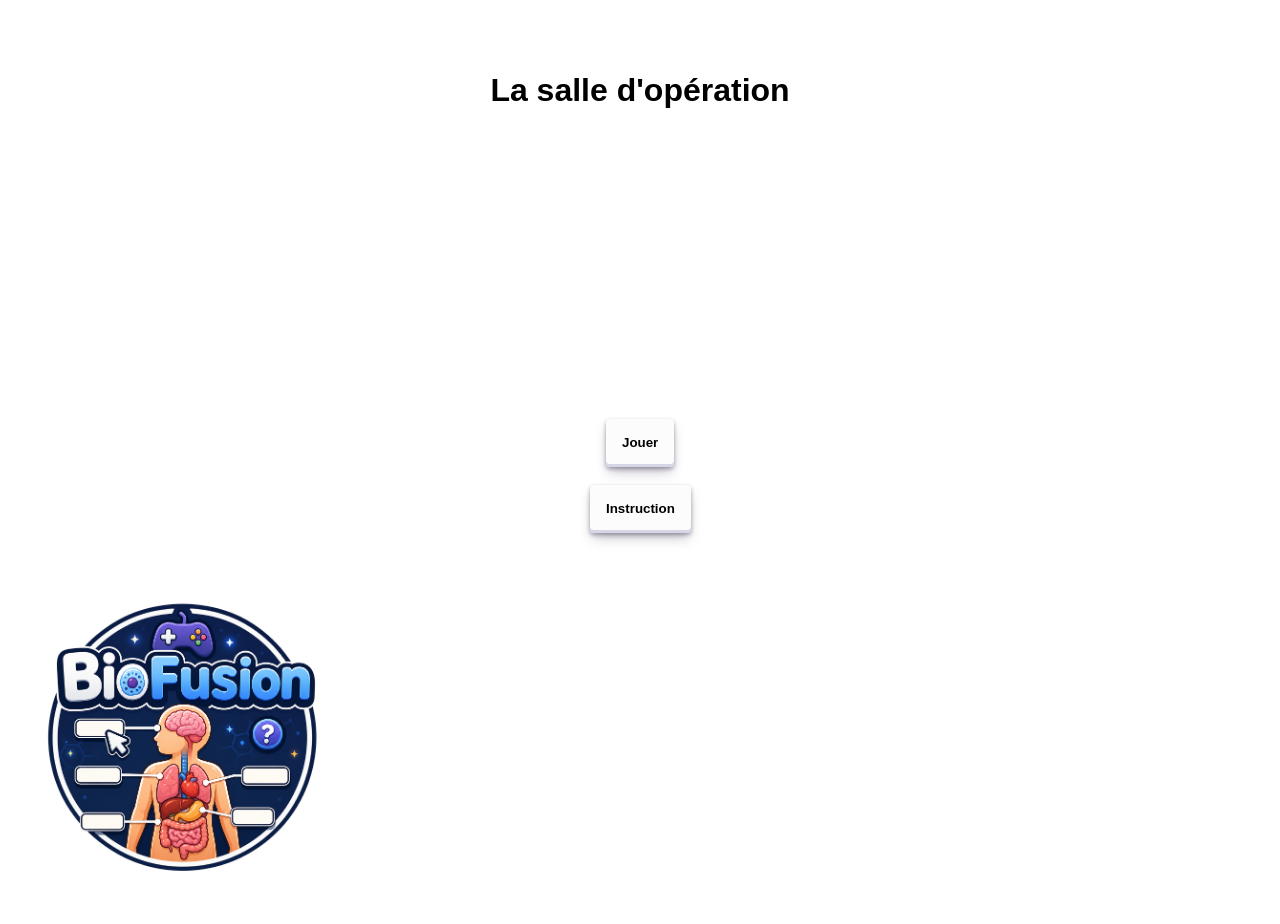
==== index.html @ 2bf57ee2 "jahs Co-authored-by: Copilot <copilot@github.com>" ====
<!-- Page accueil salle d'opération -->
<!-- Par BioFusion-->

<!DOCTYPE html>

<head>
    <meta charset="UTF-8">
    <title>Accueil</title>
    <link rel="stylesheet" href="style/style.css">
    <link rel="icon" type="image/png" href="images/biofusion.png">
    <style>
        
      /* code CSS pour embellir les boutons du menu*/
      /* source : https://getcssscan.com/css-buttons-examples */

      body {
        background-image: url("images/2112.jpg");
        background-size: 100% auto
        
      }
</style>
</head>
<br>
<body >

 <center><h1> La salle d'opération</h1> <br><br><br><br><br><br><br><br><br><br><br><br><br>
  <!-- source: https://www.w3schools.com/js/js_window_location.asp --> <br><br><br> 
  <button class="btnMenu" onclick="window.location.href='Jeu.html'"><b>Jouer</b></button><br><br>
  <button class="btnMenu" onclick="window.location.href='instruction.html'"><b>Instruction</b></button><br><br>
   </button><br><br></center>

<img src= "images/biofusion.png" width="300">
</body>
</html>
---- style/style.css ----
body{
  padding: 25px;
}
.title {
	color: #5C6AC4;
}

#paragraphe {
        color: #333;
        text-align: center;
        margin-top: 40px; 
        font-family: Arial;
      }
      
      h1 {
        font-family: Arial;
      }
.btnMenu {
        align-items: center;
        appearance: none;
        background-color: #FCFCFD;
        border-radius: 4px;
        border-width: 0;
        box-shadow: rgba(45, 35, 66, 0.4) 0 2px 4px,rgba(45, 35, 66, 0.3) 0 7px 13px -3px,#D6D6E7 0 -3px 0 inset;
        box-sizing: border-box;
        cursor: pointer;
        display: inline-flex;
        height: 48px;
        justify-content: center;
        line-height: 1;
        list-style: none;
        overflow: hidden;
        padding-left: 16px;
        padding-right: 16px;
        position: relative;
        text-align: left;
        text-decoration: none;
        transition: box-shadow .15s,transform .15s;
        user-select: none;
        -webkit-user-select: none;
        touch-action: manipulation;
        white-space: nowrap;
        will-change: box-shadow,transform;
      }
      
      .btnMenu:focus {
        box-shadow: #D6D6E7 0 0 0 1.5px inset, rgba(45, 35, 66, 0.4) 0 2px 4px, rgba(45, 35, 66, 0.3) 0 7px 13px -3px, #D6D6E7 0 -3px 0 inset;
      }
      
      .btnMenu:hover {
        box-shadow: rgba(45, 35, 66, 0.4) 0 4px 8px, rgba(45, 35, 66, 0.3) 0 7px 13px -3px, #D6D6E7 0 -3px 0 inset;
        transform: translateY(-2px);
      }
      
      .btnMenu:active {
        box-shadow: #D6D6E7 0 3px 7px inset;
        transform: translateY(2px);
      }
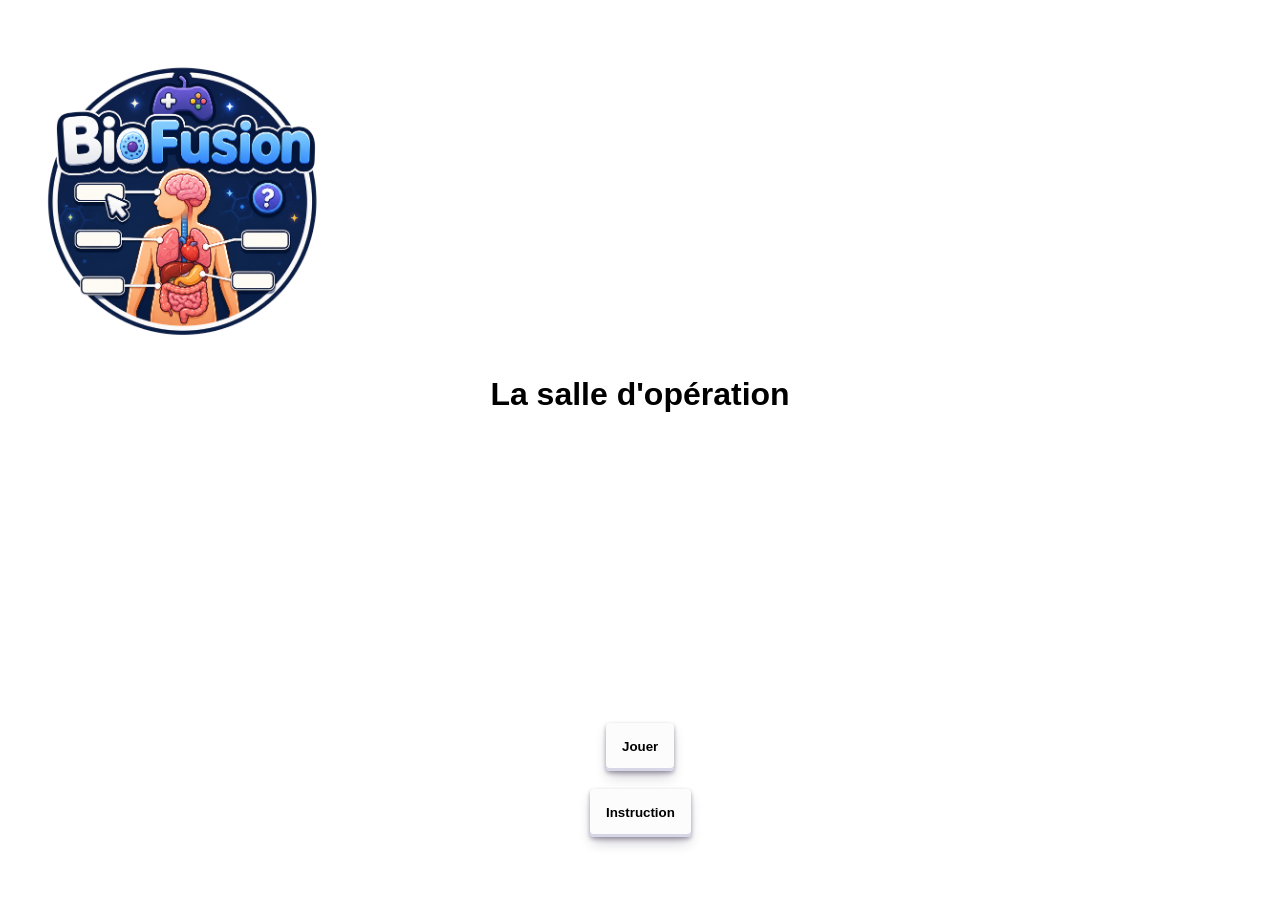
==== commit b5372a54: "sad" ====
--- a/index.html
+++ b/index.html
@@ -22,13 +22,13 @@
 </head>
 <br>
 <body >
-
+<img src= "images/biofusion.png" width="300">
  <center><h1> La salle d'opération</h1> <br><br><br><br><br><br><br><br><br><br><br><br><br>
   <!-- source: https://www.w3schools.com/js/js_window_location.asp --> <br><br><br> 
   <button class="btnMenu" onclick="window.location.href='Jeu.html'"><b>Jouer</b></button><br><br>
   <button class="btnMenu" onclick="window.location.href='instruction.html'"><b>Instruction</b></button><br><br>
    </button><br><br></center>
 
-<img src= "images/biofusion.png" width="300">
+
 </body>
 </html>
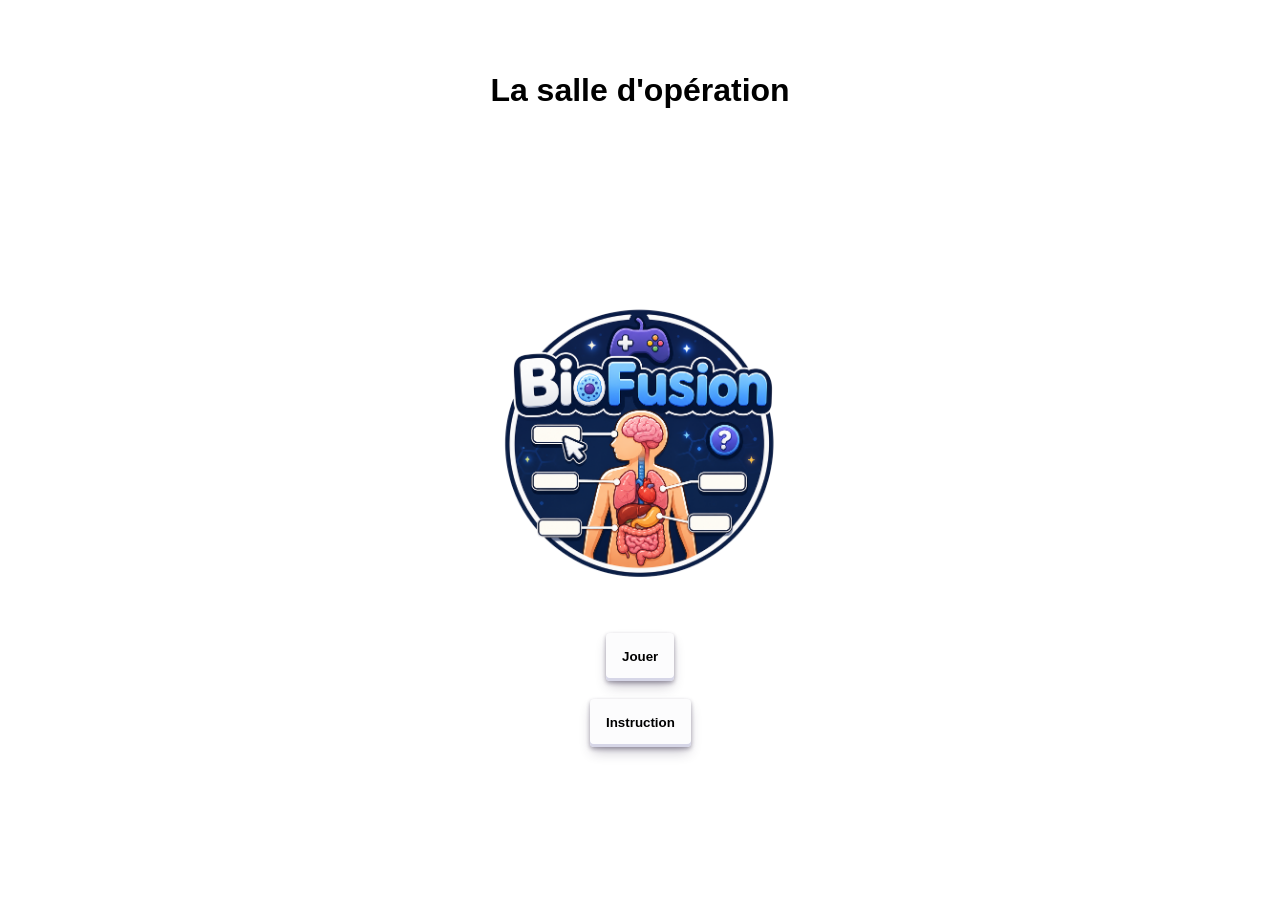
==== commit fce85fe2: "sad" ====
--- a/index.html
+++ b/index.html
@@ -22,8 +22,8 @@
 </head>
 <br>
 <body >
-<img src= "images/biofusion.png" width="300">
- <center><h1> La salle d'opération</h1> <br><br><br><br><br><br><br><br><br><br><br><br><br>
+ <center><h1> La salle d'opération</h1> <br><br><br><br><br><br><br><br><br>
+  <img src= "images/biofusion.png" width="300">
   <!-- source: https://www.w3schools.com/js/js_window_location.asp --> <br><br><br> 
   <button class="btnMenu" onclick="window.location.href='Jeu.html'"><b>Jouer</b></button><br><br>
   <button class="btnMenu" onclick="window.location.href='instruction.html'"><b>Instruction</b></button><br><br>
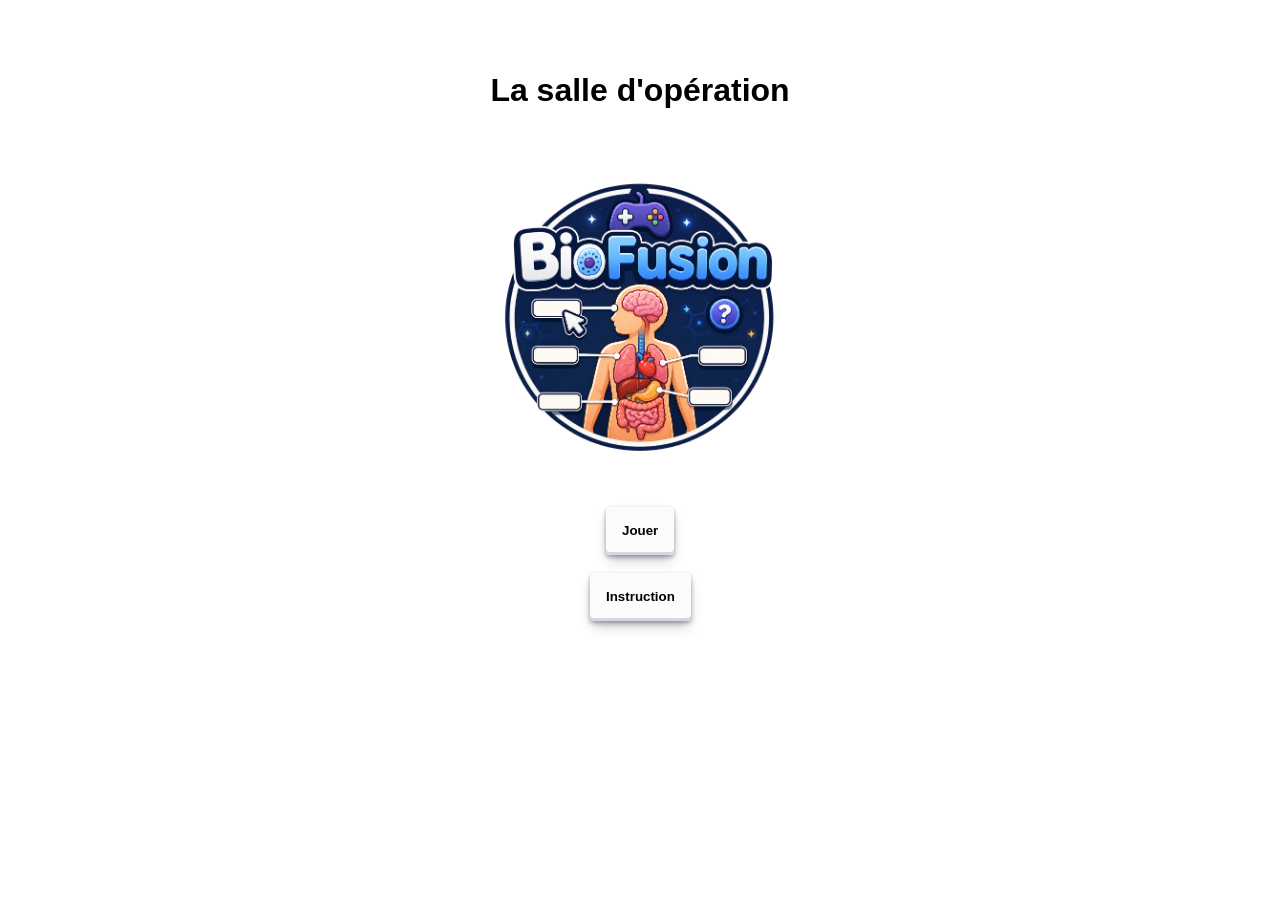
==== commit 4b78b355: "sad" ====
--- a/index.html
+++ b/index.html
@@ -22,7 +22,7 @@
 </head>
 <br>
 <body >
- <center><h1> La salle d'opération</h1> <br><br><br><br><br><br><br><br><br>
+ <center><h1> La salle d'opération</h1> <br><br>
   <img src= "images/biofusion.png" width="300">
   <!-- source: https://www.w3schools.com/js/js_window_location.asp --> <br><br><br> 
   <button class="btnMenu" onclick="window.location.href='Jeu.html'"><b>Jouer</b></button><br><br>
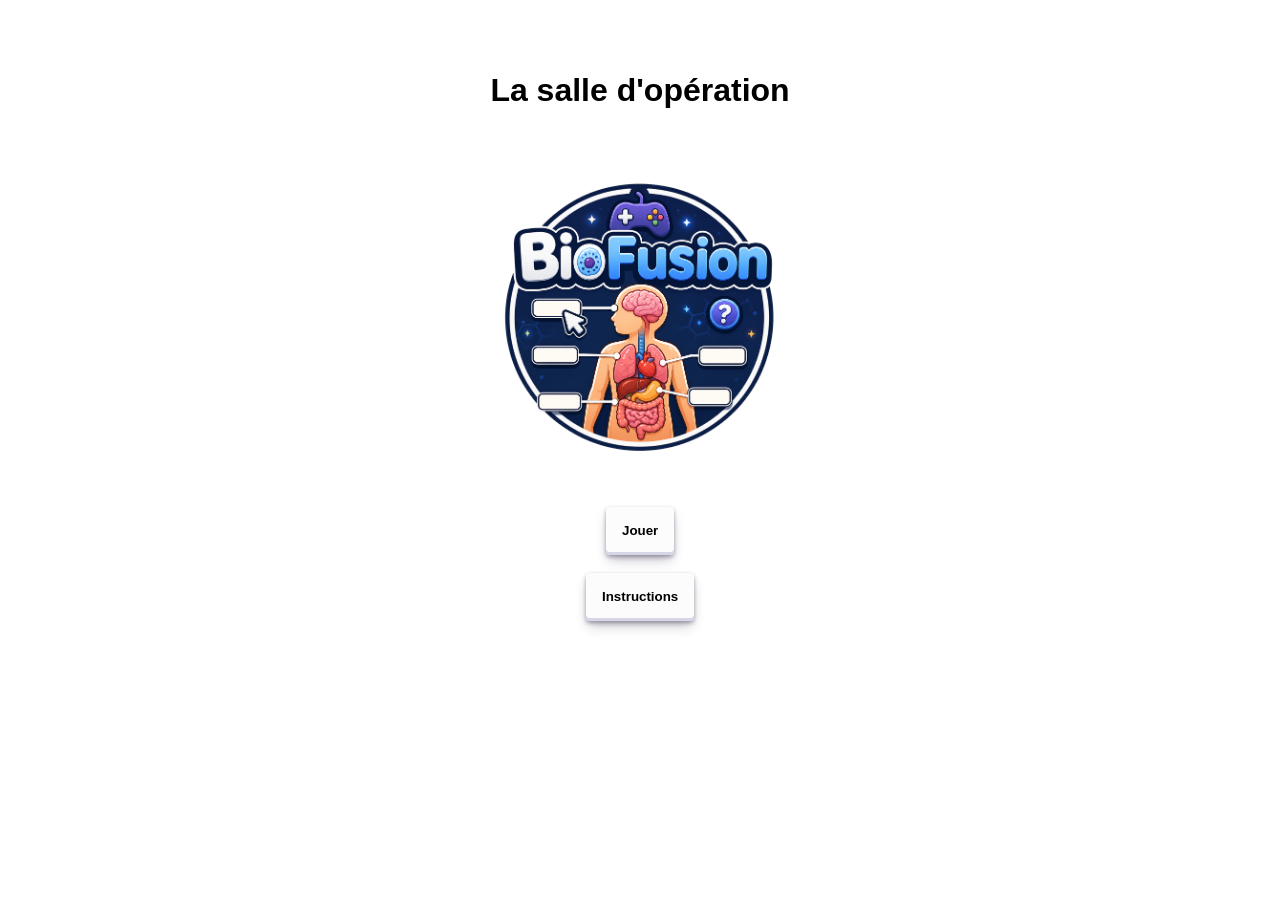
==== commit ac3d7947: "instructions" ====
--- a/index.html
+++ b/index.html
@@ -13,10 +13,13 @@
       /* code CSS pour embellir les boutons du menu*/
       /* source : https://getcssscan.com/css-buttons-examples */
 
+      /*Code CSS pour l'arrière-plan */
       body {
-        background-image: url("images/2112.jpg");
-        background-size: 100% auto
-        
+        background-image: url("images/2112.jpg"); 
+        background-repeat: no-repeat; 
+				background-size: cover; 
+				background-position: center; 
+				background-attachment: fixed 
       }
 </style>
 </head>
@@ -25,8 +28,8 @@
  <center><h1> La salle d'opération</h1> <br><br>
   <img src= "images/biofusion.png" width="300">
   <!-- source: https://www.w3schools.com/js/js_window_location.asp --> <br><br><br> 
-  <button class="btnMenu" onclick="window.location.href='Jeu.html'"><b>Jouer</b></button><br><br>
-  <button class="btnMenu" onclick="window.location.href='instruction.html'"><b>Instruction</b></button><br><br>
+  <button class="btnMenu" onclick="window.location.href='options.html'"><b>Jouer</b></button><br><br>
+  <button class="btnMenu" onclick="window.location.href='instruction.html'"><b>Instructions</b></button><br><br>
    </button><br><br></center>
 
 
--- a/style/style.css
+++ b/style/style.css
@@ -55,4 +55,127 @@
       .btnMenu:active {
         box-shadow: #D6D6E7 0 3px 7px inset;
         transform: translateY(2px);
-      }+      }
+
+      /* pour les boutons du jeu 2 */
+      /* source : https://uiverse.io/adamgiebl/good-mouse-67 */
+      .btnJeu2 {
+      width: 40px;
+      height: 40px;
+      border-radius: 50%;
+      background-color: rgb(209, 238, 255);
+      border: none;
+      font-weight: 600;
+      display: flex;
+      align-items: center;
+      justify-content: center;
+      box-shadow: 0px 0px 20px rgba(0, 0, 0, 0.164);
+      cursor: pointer;
+      transition-duration: 0.3s;
+      overflow: hidden;
+      position: relative;
+      text-decoration: none !important;
+    }
+
+    .edit-svgIcon {
+      width: 17px;
+      transition-duration: 0.3s;
+    }
+
+    .edit-svgIcon path {
+      fill: white;
+    }
+
+    .btnJeu2:hover {
+      width: 120px;
+      border-radius: 50px;
+      transition-duration: 0.3s;
+      background-color: rgb(209, 238, 255);
+      align-items: center;
+    }
+
+    .btnJeu2:hover .edit-svgIcon {
+      width: 20px;
+      transition-duration: 0.3s;
+      transform: translateY(60%);
+      -webkit-transform: rotate(360deg);
+      -moz-transform: rotate(360deg);
+      -o-transform: rotate(360deg);
+      -ms-transform: rotate(360deg);
+      transform: rotate(360deg);
+    }
+
+    #Coeur::before {
+      display: none;
+      content: "Coeur";
+      color: white;
+      transition-duration: 0.3s;
+      font-size: 14px;
+    }
+    #Coeur:hover::before {
+    display: block;
+    }
+
+     #Poumon::before {
+      display: none;
+      content: "Poumon";
+      color: white;
+      transition-duration: 0.3s;
+      font-size: 14px;
+    }
+    #Poumon:hover::before {
+    display: block;
+    }
+
+     #Rein::before {
+      display: none;
+      content: "Rein";
+      color: white;
+      transition-duration: 0.3s;
+      font-size: 14px;
+    }
+    #Rein:hover::before {
+    display: block;
+    }
+
+     #Intestin::before {
+      display: none;
+      content: "Intestin";
+      color: white;
+      transition-duration: 0.3s;
+      font-size: 14px;
+    }
+    #Intestin:hover::before {
+    display: block;
+    }
+
+     #Cerveau::before {
+      display: none;
+      content: "Cerveau";
+      color: white;
+      transition-duration: 0.3s;
+      font-size: 14px;
+    }
+    #Cerveau:hover::before {
+    display: block;
+    }
+
+     #Estomac::before {
+      display: none;
+      content: "Estomac";
+      color: white;
+      transition-duration: 0.3s;
+      font-size: 2px;
+    }
+    #Estomac:hover::before {
+    display: block;
+    }
+
+    .btnJeu2:hover::before {
+      display: block;
+      padding-right: 10px;
+      font-size: 13px;
+      opacity: 1;
+      transform: translateY(0px);
+      transition-duration: 0.3s;
+    }
